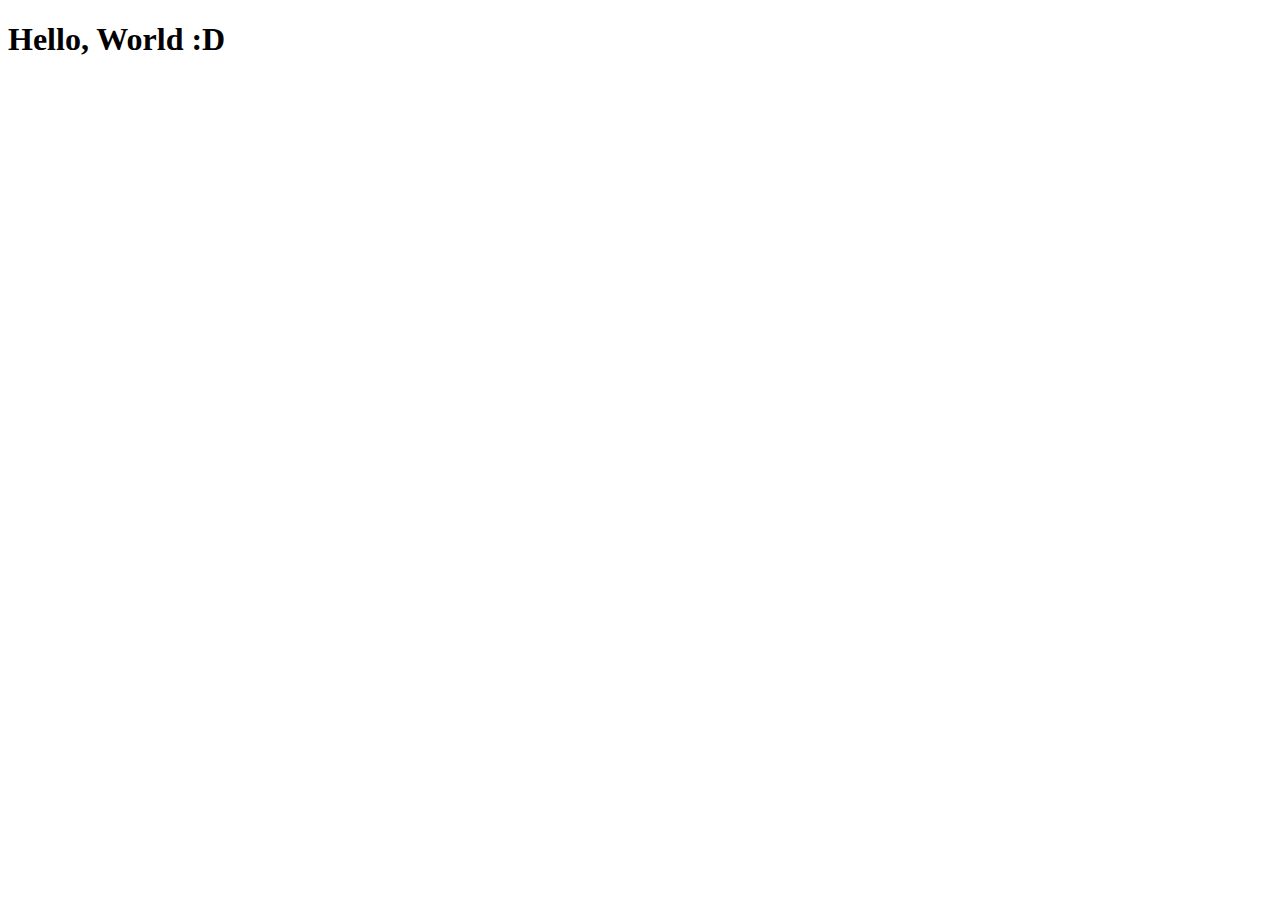
==== index.html @ eed42ef7 "first commit" ====
<!DOCTYPE html>
<html lang="en">
<head>
    <meta charset="UTF-8">
    <meta http-equiv="X-UA-Compatible" content="IE=edge">
    <meta name="viewport" content="width=device-width, initial-scale=1.0">
    <title>Document</title>
</head>
<body>
    <h1>Hello, World :D</h1>
</body>
</html>
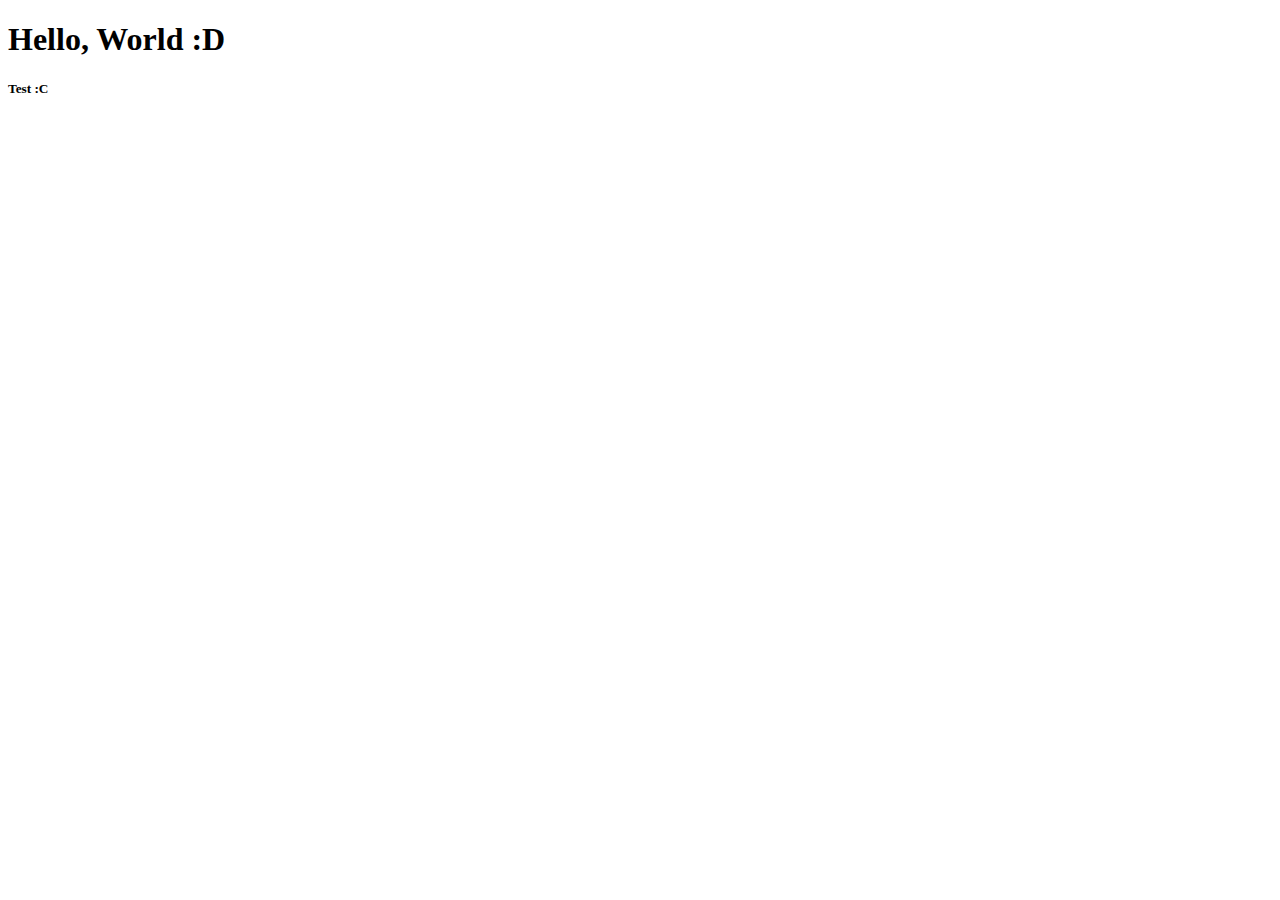
==== commit f32f652e: "test commit" ====
--- a/index.html
+++ b/index.html
@@ -8,5 +8,6 @@
 </head>
 <body>
     <h1>Hello, World :D</h1>
+    <h5> Test :C</h5>
 </body>
 </html>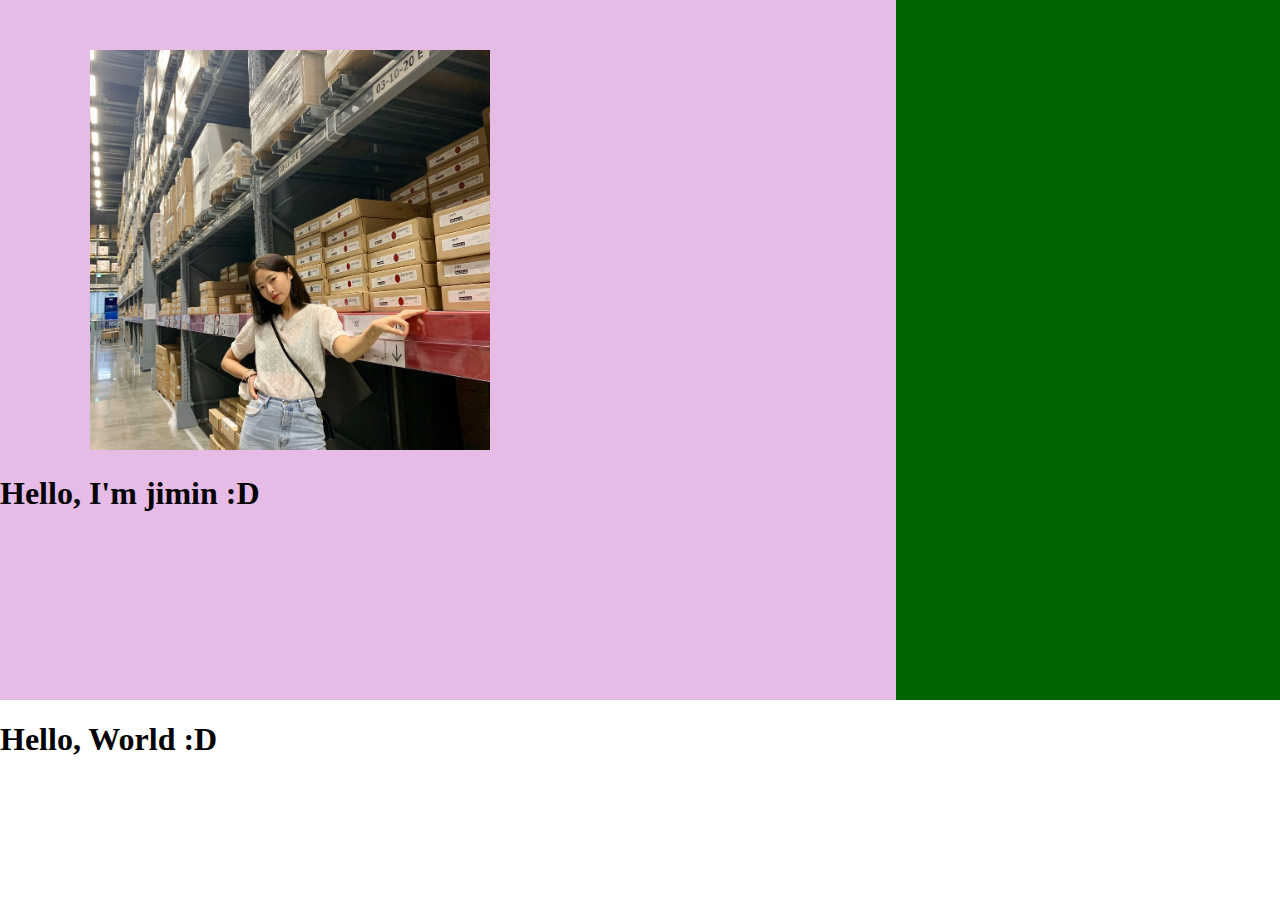
==== commit 8bf87f23: "commit" ====
--- a/index.html
+++ b/index.html
@@ -4,10 +4,28 @@
     <meta charset="UTF-8">
     <meta http-equiv="X-UA-Compatible" content="IE=edge">
     <meta name="viewport" content="width=device-width, initial-scale=1.0">
-    <title>Document</title>
+    <title>Introduce myself</title>
+    <link href="style.css" rel="stylesheet" />
 </head>
 <body>
+    <div class="main"> 
+        <div class="background-left">
+            <div class="imgContain">
+                <img src="img/main_image.jpg" alt="Image" class="main-img">                    
+            </div>
+           <div class="writeContain">
+                <h1 class="mainWrite">Hello, I'm jimin :D</h1>
+           </div>
+           
+        </div>
+
+        <div class="background-right">
+
+        </div>
+
+    </div>
     <h1>Hello, World :D</h1>
-    <h5> Test :C</h5>
+    
+   
 </body>
 </html>--- a/style.css
+++ b/style.css
@@ -0,0 +1,51 @@
+body,ul,li{
+    list-style: none;
+    padding: 0;
+    margin: 0;
+}
+a{
+    color: inherit;
+    text-decoration: none;
+}
+
+.main{
+    background-color:darkgreen;
+    width: auto;
+    height: 700px;
+}
+
+.background-left{
+    background-color: rgb(230, 188, 231);
+    display:inline-block;
+    width: 70%;
+    min-width: 700px;
+    height: 700px;
+
+}
+.background-right{
+    /*background-color:blueviolet;*/
+    display:inline-block;
+    width: 30%;
+}
+.imgContain{
+    width:500px;
+    position:relative;
+   /* margin-top: 50px;
+    margin-right: 28%;
+    margin-left: 30%;
+    padding*/
+    padding-top: 50px;    
+    padding-left: 10%;
+    padding-right: auto;    
+    display:inline-block;
+}
+.main-img{
+    width:400px;
+}
+.mainWrite{
+    display:inline-block;
+    min-width: 300px;
+}
+.writeContain{
+    
+}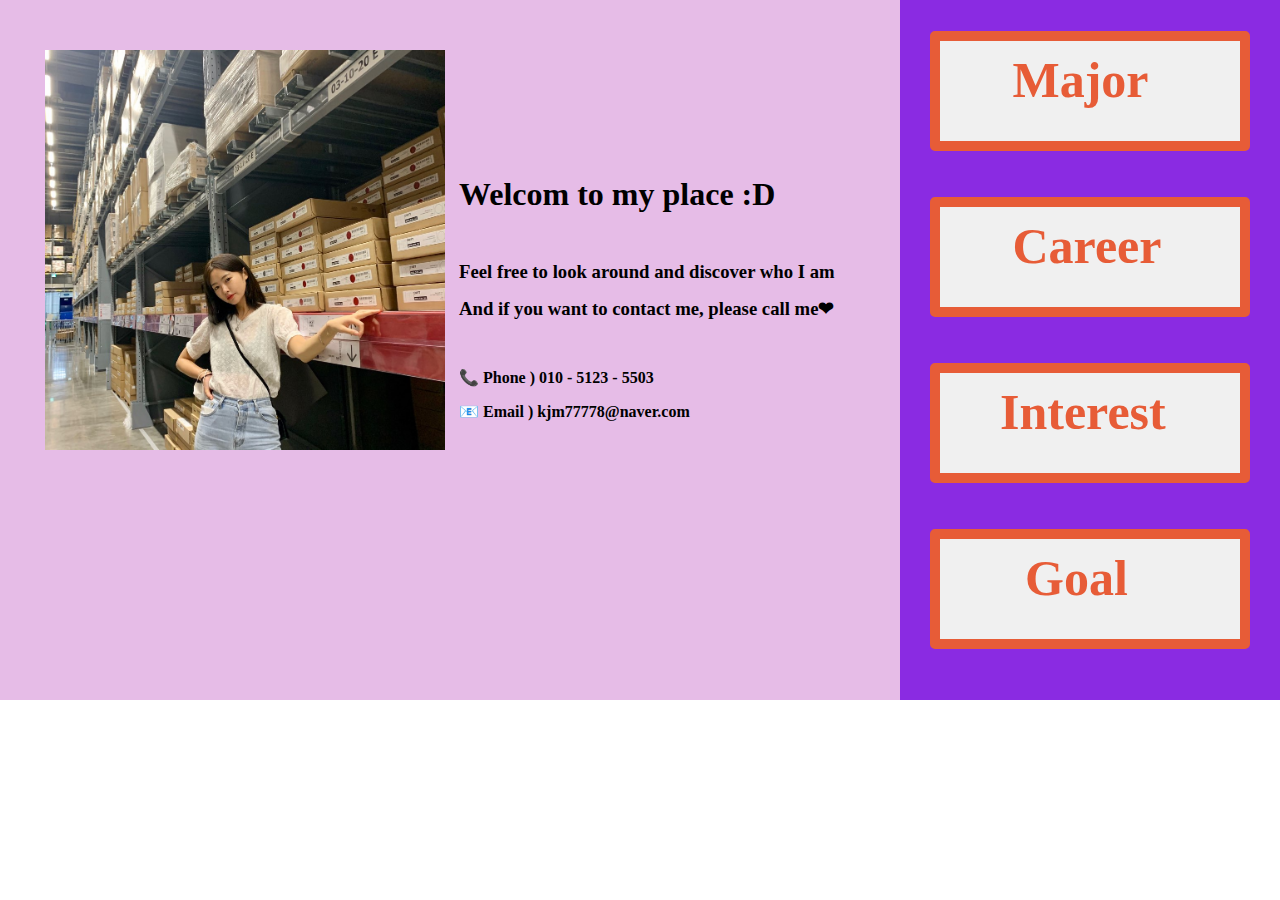
==== commit cd97d2ba: "mainPage_END" ====
--- a/index.html
+++ b/index.html
@@ -14,17 +14,35 @@
                 <img src="img/main_image.jpg" alt="Image" class="main-img">                    
             </div>
            <div class="writeContain">
-                <h1 class="mainWrite">Hello, I'm jimin :D</h1>
+                <h1 class="mainWrite">Welcom to my place :D</h1>
+                <br>
+                <h3 class="mainWrite">
+                    Feel free to look around and discover who I am 
+                </h3>
+                <h3 class="mainWrite">
+                    And if you want to contact me, please call me❤
+                </h3>
+                <br>
+                <h4 class="mainWrite"> 📞 Phone ) 010 - 5123 - 5503</h4>
+                <h4 class="mainWrite"> 📧 Email ) kjm77778@naver.com</h4>
+                <br>
            </div>
            
         </div>
 
         <div class="background-right">
-
+            <div class="btnContain">
+                
+                <p> <a class="btnLink" href="page/majorPage.html" target="_blank">&nbsp;Major</a></p>
+                <p> <a class="btnLink" href="page/careerPage.html" target="_blank">&nbsp;Career</a></p>
+                <p> <a class="btnLink" href="page/interestPage.html" target="_blank"> Interest </a></p>
+                <p> <a class="btnLink" href="page/goalPage.html" target="_blank">&nbsp; Goal  </a></p>
+            </div>
+           
         </div>
 
     </div>
-    <h1>Hello, World :D</h1>
+   
     
    
 </body>
--- a/style.css
+++ b/style.css
@@ -9,43 +9,83 @@
 }
 
 .main{
-    background-color:darkgreen;
+    background-color:antiquewhite;
     width: auto;
     height: 700px;
+    position: 0,0;
+    margin: 0;
+    padding:0;
 }
 
 .background-left{
     background-color: rgb(230, 188, 231);
     display:inline-block;
     width: 70%;
-    min-width: 700px;
+    min-width: 900px;
     height: 700px;
 
 }
 .background-right{
-    /*background-color:blueviolet;*/
+    background-color:blueviolet;
     display:inline-block;
-    width: 30%;
+    width: 100%;
+    min-width:20px;
+    height: 700px;
+    position:fixed;
 }
 .imgContain{
-    width:500px;
+    width:400px;
     position:relative;
    /* margin-top: 50px;
     margin-right: 28%;
     margin-left: 30%;
     padding*/
     padding-top: 50px;    
-    padding-left: 10%;
-    padding-right: auto;    
+    padding-left: 5%;
+    padding-right: 10px;    
     display:inline-block;
 }
 .main-img{
     width:400px;
 }
+
+.writeContain{
+    display:inline-block;
+}
 .mainWrite{
-    display:inline-block;
-    min-width: 300px;
+    margin-top:15px;
+    margin-bottom:15px;
 }
-.writeContain{
+.btn{
+    width: 250px;
+    height: 100px;
+    font-size: 30px;
+    margin: 25px;
+    padding: 10px;
+}
+
+a.btnLink {
+    display: inline-block;
+    background-color: #F0F0F0;
+    border: 10px solid #E75C37;
+    border-radius: 5px;
+    line-height: 1;
+
+    width: 240px;
+    height: 90px;
+
+    margin-top:15px; margin-bottom: 15px;
+    margin-left: 30px;
+    margin-right: 0px;
+
+    padding-left: 60px;
+    padding-top: 10px;
+    padding-bottom: 0px;
+
+    font: 50px 'Nanum Gothic';
+    font-weight: 800;
     
-}+    color:#E75C37;
+    text-decoration: none;
+    }
+a.btnLink:hover {background-color:#E75C37; color:#fff;}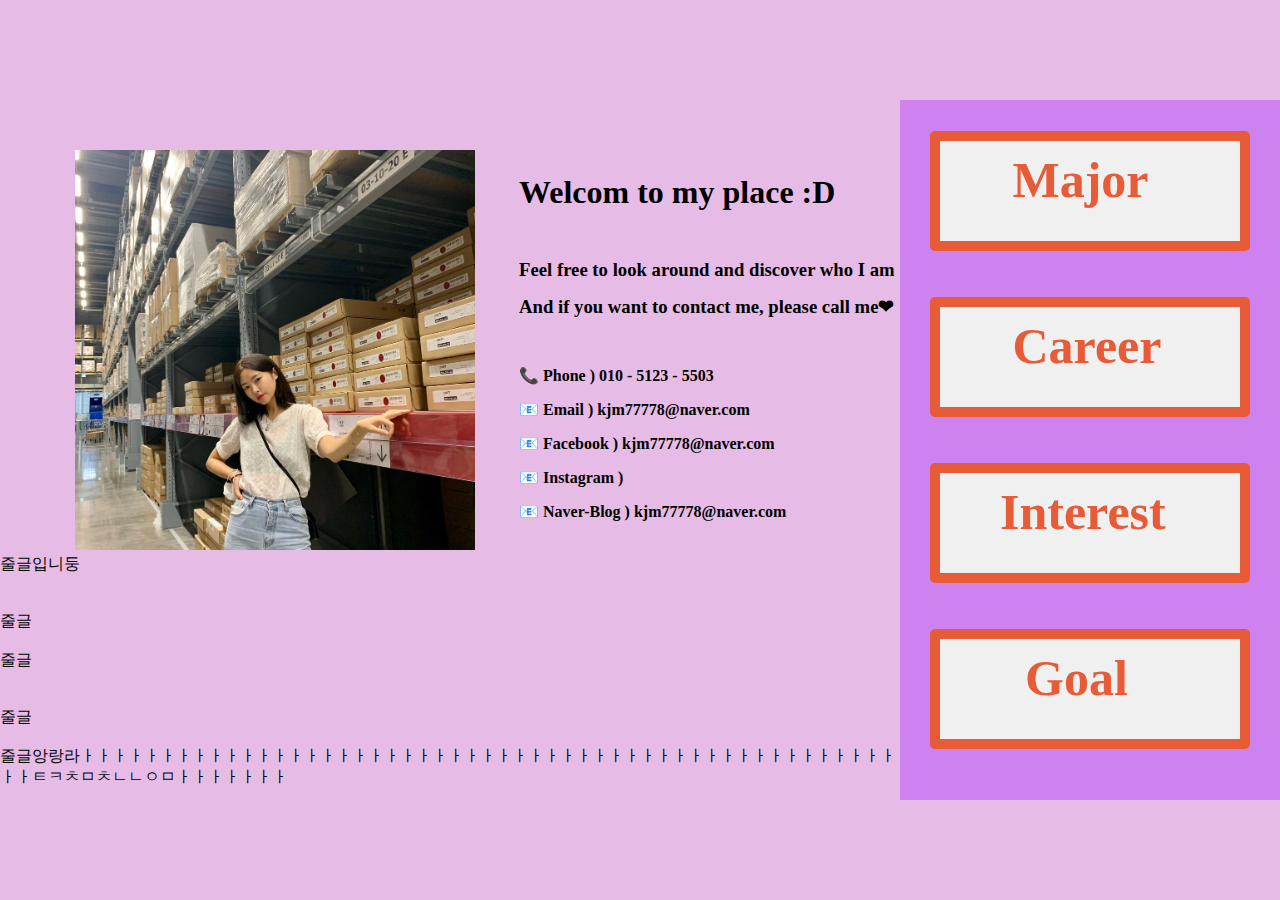
==== commit 32082b16: "majorPage" ====
--- a/index.html
+++ b/index.html
@@ -5,7 +5,7 @@
     <meta http-equiv="X-UA-Compatible" content="IE=edge">
     <meta name="viewport" content="width=device-width, initial-scale=1.0">
     <title>Introduce myself</title>
-    <link href="style.css" rel="stylesheet" />
+    <link href="MAIN/style.css" rel="stylesheet" />
 </head>
 <body>
     <div class="main"> 
@@ -25,25 +25,32 @@
                 <br>
                 <h4 class="mainWrite"> 📞 Phone ) 010 - 5123 - 5503</h4>
                 <h4 class="mainWrite"> 📧 Email ) kjm77778@naver.com</h4>
+                <h4 class="mainWrite"> 📧 Facebook ) kjm77778@naver.com</h4>
+                <h4 class="mainWrite"> 📧 Instagram ) </h4>
+                <h4 class="mainWrite"> 📧 Naver-Blog ) kjm77778@naver.com</h4>
                 <br>
            </div>
-           
+           <div>줄글입니둥<br><br><br>줄글<br><br>줄글<br><br><br>줄글<br><br>
+            줄글앙랑라ㅏㅏㅏㅏㅏㅏㅏㅏㅏㅏㅏㅏㅏㅏㅏㅏㅏㅏㅏㅏㅏㅏㅏㅏㅏㅏㅏㅏㅏㅏㅏㅏㅏㅏㅏㅏㅏㅏㅏㅏㅏㅏㅏㅏㅏㅏㅏㅏㅏㅏㅏㅏㅏㅌㅋㅊㅁㅊㄴㄴㅇㅁㅏㅏㅏㅏㅏㅏㅏ</div>
         </div>
 
         <div class="background-right">
             <div class="btnContain">
                 
-                <p> <a class="btnLink" href="page/majorPage.html" target="_blank">&nbsp;Major</a></p>
-                <p> <a class="btnLink" href="page/careerPage.html" target="_blank">&nbsp;Career</a></p>
-                <p> <a class="btnLink" href="page/interestPage.html" target="_blank"> Interest </a></p>
-                <p> <a class="btnLink" href="page/goalPage.html" target="_blank">&nbsp; Goal  </a></p>
+                <p > <a class="btnLink" href="page/majorPage.html" target="_blank">&nbsp;Major</a></p>
+                <p > <a class="btnLink" href="page/careerPage.html" target="_blank">&nbsp;Career</a></p>
+                <p > <a class="btnLink" href="page/interestPage.html" target="_blank"> Interest </a></p>
+                <p > <a class="btnLink" href="page/goalPage.html" target="_blank">&nbsp; Goal  </a></p>
             </div>
            
         </div>
 
     </div>
    
-    
+    <div>
+       
+    </div>
+
    
 </body>
 </html>--- a/MAIN/style.css
+++ b/MAIN/style.css
@@ -0,0 +1,97 @@
+body,ul,li{
+    list-style: none;
+    padding: 0;
+    margin: 0;
+}
+body{
+    background-color: rgb(230, 188, 231);
+}
+a{
+    color: inherit;
+    text-decoration: none;
+}
+
+.main{
+    /*background-color:antiquewhite;*/
+    width: auto;
+    height: 700px;
+    position: 0,0;
+    margin: 0;
+    margin-top: 50px;
+    padding:0;
+}
+
+.background-left{
+    /*background-color: rgb(230, 188, 231);*/
+    display:inline-block;
+    width: 70%;
+    min-width: 900px;
+    height: 700px;
+
+}
+.background-right{
+    background-color:rgba(202, 120, 240, 0.863);
+    display:inline-block;
+    width: 400px;
+    min-width:20px;
+    height: 700px;
+    position:fixed;
+    margin-top: 50px;
+    margin-bottom: 50px;
+}
+.imgContain{
+    width:400px;
+    position:relative;
+    margin-top: 50px;
+    margin-right: 30px;
+    margin-left: 30px;
+    
+    padding-top: 50px;    
+    padding-left: 5%;
+    padding-right: 10px;    
+    display:inline-block;
+}
+.main-img{
+    width:400px;
+}
+
+.writeContain{
+    display:inline-block;
+}
+.mainWrite{
+    margin-top:15px;
+    margin-bottom:15px;
+}
+.btn{
+    width: 250px;
+    height: 100px;
+    font-size: 30px;
+    margin: 25px;
+    padding: 10px;
+}
+
+a.btnLink {
+    display: inline-block;
+    background-color: #F0F0F0;
+    border: 10px solid #E75C37;
+    border-radius: 5px;
+    line-height: 1;
+
+    width: 240px;
+    height: 90px;
+
+    margin-top:15px; margin-bottom: 15px;
+    margin-left: 30px;
+    margin-right: 0px;
+
+    padding-left: 60px;
+    padding-top: 10px;
+    padding-bottom: 0px;
+
+    font: 50px 'Nanum Gothic';
+    font-weight: 800;
+    
+    color:#E75C37;
+    text-decoration: none;
+    }
+a.btnLink:hover {background-color:#E75C37; color:#fff;}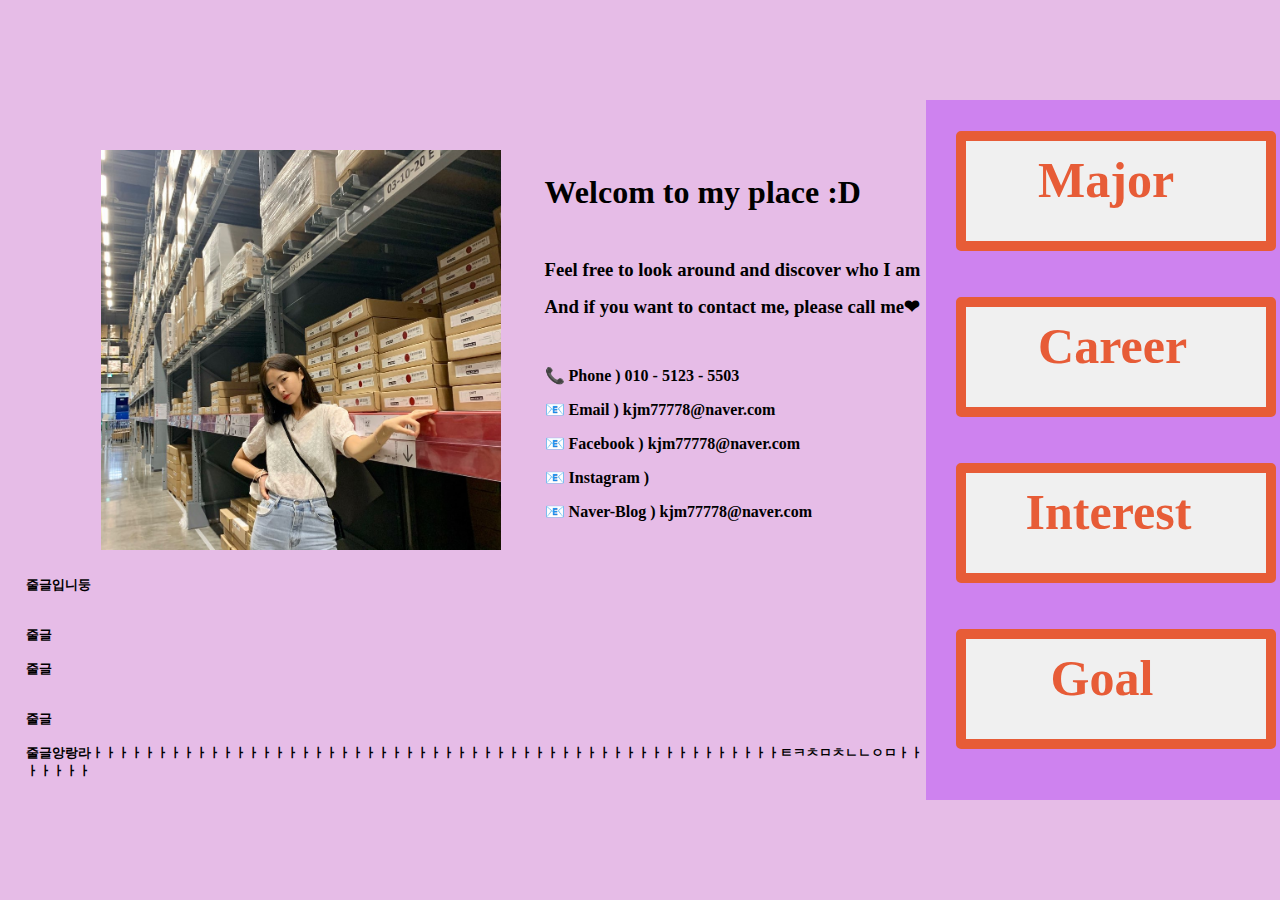
==== commit f46e1048: "hahahah" ====
--- a/index.html
+++ b/index.html
@@ -30,8 +30,11 @@
                 <h4 class="mainWrite"> 📧 Naver-Blog ) kjm77778@naver.com</h4>
                 <br>
            </div>
-           <div>줄글입니둥<br><br><br>줄글<br><br>줄글<br><br><br>줄글<br><br>
-            줄글앙랑라ㅏㅏㅏㅏㅏㅏㅏㅏㅏㅏㅏㅏㅏㅏㅏㅏㅏㅏㅏㅏㅏㅏㅏㅏㅏㅏㅏㅏㅏㅏㅏㅏㅏㅏㅏㅏㅏㅏㅏㅏㅏㅏㅏㅏㅏㅏㅏㅏㅏㅏㅏㅏㅏㅌㅋㅊㅁㅊㄴㄴㅇㅁㅏㅏㅏㅏㅏㅏㅏ</div>
+           <div>
+               <h5>줄글입니둥<br><br><br>줄글<br><br>줄글<br><br><br>줄글<br><br>
+            줄글앙랑라ㅏㅏㅏㅏㅏㅏㅏㅏㅏㅏㅏㅏㅏㅏㅏㅏㅏㅏㅏㅏㅏㅏㅏㅏㅏㅏㅏㅏㅏㅏㅏㅏㅏㅏㅏㅏㅏㅏㅏㅏㅏㅏㅏㅏㅏㅏㅏㅏㅏㅏㅏㅏㅏㅌㅋㅊㅁㅊㄴㄴㅇㅁㅏㅏㅏㅏㅏㅏㅏ
+            </h5>   
+        </div>
         </div>
 
         <div class="background-right">
--- a/MAIN/style.css
+++ b/MAIN/style.css
@@ -1,11 +1,16 @@
-body,ul,li{
+/*  . : class
+    # : id      */
+
+body{
+    margin:2%;
+    background-color: rgb(230, 188, 231);
+}
+ul,li{
     list-style: none;
     padding: 0;
     margin: 0;
 }
-body{
-    background-color: rgb(230, 188, 231);
-}
+
 a{
     color: inherit;
     text-decoration: none;
